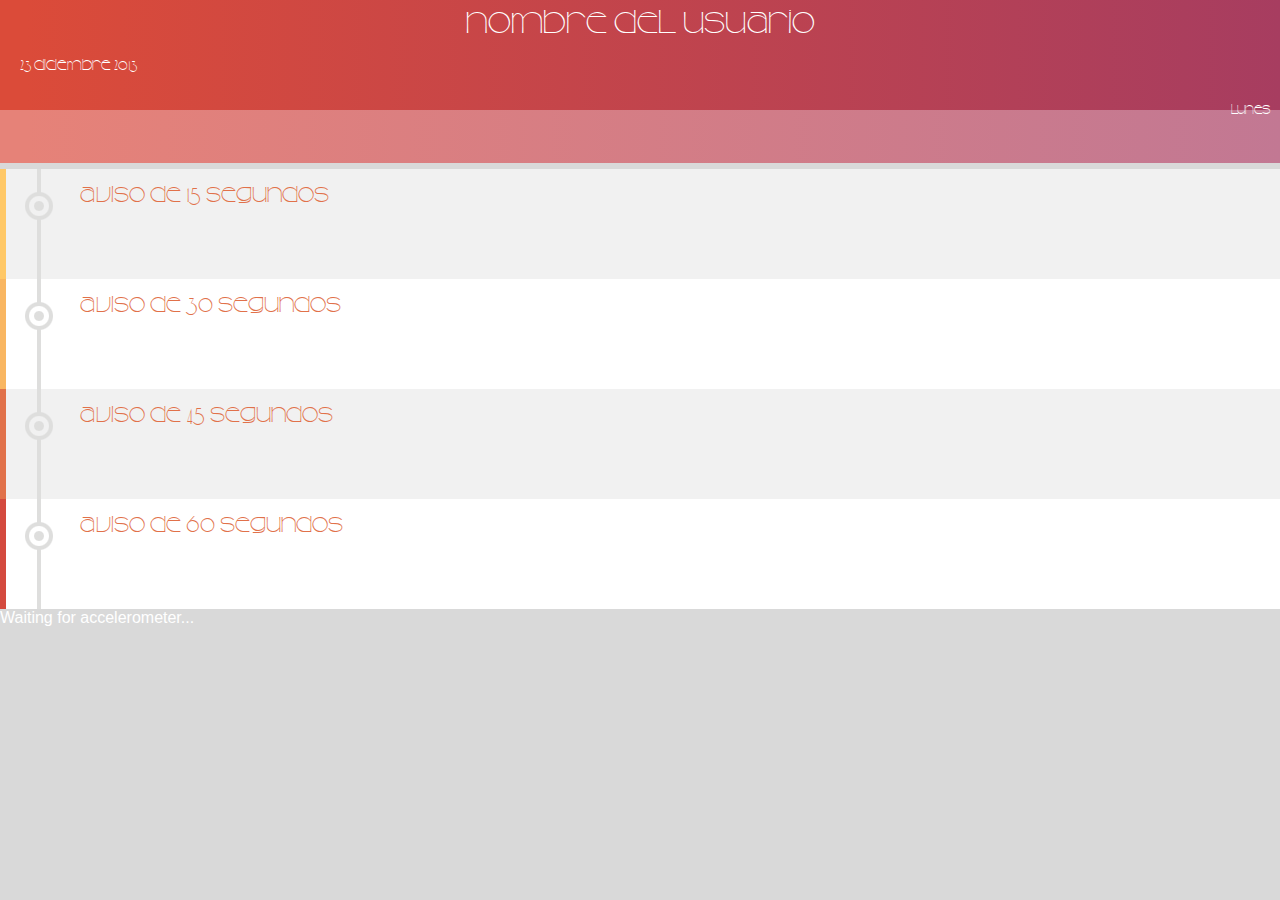
==== Copia de index.html @ 77bb6468 "susubido" ====
<!DOCTYPE html>
<html>
<head>
<title>Acceleration Example</title>

<link rel="stylesheet" type="text/css" href="style.css">

<script type="text/javascript" charset="utf-8" src="cordova.js"></script>
<script type="text/javascript" charset="utf-8">

        function playAudio(src) {
            if (my_media == null) {
                // Create Media object from src
                my_media = new Media(src, onSuccessMedia, onErrorMedia);
            } // else play current audio
            // Play audio
            my_media.play();

        }
        function onSuccessMedia() {
            console.log("playAudio():Audio Success");
        }

        // onError Callback
        //
        function onError(errorMedia) {
            alert('code: '    + error.code    + '\n' +
                  'message: ' + error.message + '\n');
        }



function activarAlarma(){

//var element = document.getElementById('divAudio');
//element.innerHTML = '<audio id="audio_player" controls="controls" autobuffer="autobuffer" autoplay="autoplay"><source src="[data-uri]" /></audio>';

if (watchID) {
navigator.accelerometer.clearWatch(watchID);
watchID = null;
//Actualizamos el boton y texto
document.getElementById('barra').innerHTML = ' <a href="javascript:startWatch();"><img src="[data-uri]" id="onOff"></a><div id="estado">Sistema parado</div>';

cont=0;

}
 playAudio("http://audio.ibeat.org/content/p1rj1s/p1rj1s_-_rockGuitar.mp3");


}


// The watch id references the current `watchAcceleration`
var watchID = null;

inicial=1;
cont=0;
x=0;
y=0;
z=0;

// Wait for device API libraries to load
//
document.addEventListener("deviceready", onDeviceReady, false);

// device APIs are available
//
function onDeviceReady() {

var element = document.getElementById('accelerometer');
element.innerHTML = 'onDeviceReay ... <br />';

var divUsuario = document.getElementById('usuario');
divUsuario.innerHTML = device.uuid;



startWatch();
}

// Start watching the acceleration
//
function startWatch() {
document.getElementById('barra').innerHTML = ' <a href="javascript:stopWatch();"><img src="[data-uri]" id="onOff"></a><div id="estado">Sistema encendido<br>Monitorizando actividad</div>';

// Update acceleration every 3 seconds
var options = { frequency: 3000 };

watchID = navigator.accelerometer.watchAcceleration(onSuccess, onError, options);
var element = document.getElementById('divAudio');
element.innerHTML = '';

}

// Stop watching the acceleration
//
function stopWatch() {
if (watchID) {
navigator.accelerometer.clearWatch(watchID);
watchID = null;
//Actualizamos el boton y texto
document.getElementById('barra').innerHTML = ' <a href="javascript:startWatch();"><img src="[data-uri]" id="onOff"></a><div id="estado">Sistema parado</div>';
reiniciarProceso();

}
}

function reiniciarProceso(){
document.getElementById('accelerometer').innerHTML = 'reiniciando proceso x:'+x;
document.getElementById('ok1').style.display = "none";
document.getElementById('ok2').style.display = "none";
document.getElementById('ok3').style.display = "none";
document.getElementById('ok4').style.display = "none";

document.getElementById('iconGreen1').style.display = "none";
document.getElementById('iconGreen2').style.display = "none";
document.getElementById('iconGreen3').style.display = "none";
document.getElementById('iconGreen4').style.display = "none";

cont=0;

//alert('reiniciando');
}

// onSuccess: Get a snapshot of the current acceleration
//
function onSuccess(acceleration) {

if (inicial==1){
x=Math.floor((acceleration.x)*5);
y=Math.floor((acceleration.y)*5);
z=Math.floor((acceleration.z)*5);

  inicial=0;
}

cont=cont+1;
//alert("onsuccess"+cont);

var element = document.getElementById('accelerometer');

if (cont==0){
//      alert("x :"+Math.floor((acceleration.x)*100));
x=Math.floor((acceleration.x)*5);
y=Math.floor((acceleration.y)*5);
z=Math.floor((acceleration.z)*5);
}
else{
// alert("math.floor"+Math.floor((acceleration.x)*100));
       if (x!=(Math.floor((acceleration.x)*5)) || y!=(Math.floor((acceleration.y)*5)) || z!=(Math.floor((acceleration.z)*5)) ){
      cont=0;
      
 //     alert("reiniciando proceso cont="+cont);      
      reiniciarProceso();
      }
      else{
        if (cont==1) {
            document.getElementById('iconGreen1').style.display = "block";
            document.getElementById('ok1').style.display = "block";
           }
        if (cont==2) {
            document.getElementById('iconGreen2').style.display = "block";
            document.getElementById('ok2').style.display = "block";
            }
        if (cont==3) {
            document.getElementById('iconGreen3').style.display = "block";
            document.getElementById('ok3').style.display = "block";
            }
        if (cont==4) {
            document.getElementById('iconGreen4').style.display = "block";
            document.getElementById('ok4').style.display = "block";
            activarAlarma();
            }
      
      }
x=Math.floor((acceleration.x)*5);
y=Math.floor((acceleration.y)*5);
z=Math.floor((acceleration.z)*5);
}


element.innerHTML = 'Acceleration X: ' + x + '' +'Acceleration Y: ' + y + '' +'Acceleration Z: ' + z + '' + 'cont: ' + cont + '<br />';


}

// onError: Failed to get the acceleration
//
function onError() {
alert('onError!');
}

</script>
</head>
<body>
<div id='contenedor'>
<div id='cabecera'>
  <div id='usuario'>Nombre del usuario</div>
  <div id='fecha'>23 Diciembre 2013</div>
  <div id='dia'>Lunes</div>
</div>
<div id='barra'></div>

<div id='contenidos'>
<div id='fase1' class='bgGris'>
  <div class='izqBg1'>&nbsp;</div>
  <div class='izq1'><div id='iconGreen1'></div> AVISO DE 15 SEGUNDOS<span id='ok1'>FASE SUPERADA</span></div>
</div>
<div id='fase2' class='bgBlanco'>
  <div class='izqBg2'>&nbsp;</div>
  <div class='izq1'><div id='iconGreen2'></div> AVISO DE 30 SEGUNDOS<span id='ok2'>FASE SUPERADA</span></div>
</div>
<div id='fase3' class='bgGris'>
  <div class='izqBg3'>&nbsp;</div>
  <div class='izq1'><div id='iconGreen3'></div> AVISO DE 45 SEGUNDOS<span id='ok3'>FASE SUPERADA</span></div>
</div>
<div id='fase4' class='bgBlanco'>
  <div class='izqBg4'>&nbsp;</div>
  <div class='izq1'><div id='iconGreen4'></div> AVISO DE 60 SEGUNDOS<span id='ok4'>FASE SUPERADA: ENVIANDO AVISO</span></div>
</div>
</div>


<div id="accelerometer">Waiting for accelerometer...</div>

</div>
<div id="divAudio"></div>
</div>

</script>
</body>
</html>
---- style.css ----
@font-face {
    font-family: 'camelliadeeregular';
    src: url('css/camelliadee-webfont.eot');
    src: url('css/camelliadee-webfont.eot?#iefix') format('embedded-opentype'),
         url('css/camelliadee-webfont.woff') format('woff'),
         url('css/camelliadee-webfont.ttf') format('truetype'),
         url('css/camelliadee-webfont.svg#camelliadeeregular') format('svg');
    font-weight: normal;
    font-style: normal;

}

body{
    background: none repeat scroll 0 0 #D9D9D9;
    color: #FFFFFF;
    font-family: 'camelliadeeregular';
    margin: 0;
    padding: 0;
} 

#contenedor{
 width:100%;
}

#cabecera{

 height:110px;

background: #db4b39; /* Old browsers */
background: -moz-linear-gradient(left,  #db4b39 2%, #a73d60 100%); /* FF3.6+ */
background: -webkit-gradient(linear, left top, right top, color-stop(2%,#db4b39), color-stop(100%,#a73d60)); /* Chrome,Safari4+ */
background: -webkit-linear-gradient(left,  #db4b39 2%,#a73d60 100%); /* Chrome10+,Safari5.1+ */
background: -o-linear-gradient(left,  #db4b39 2%,#a73d60 100%); /* Opera 11.10+ */
background: -ms-linear-gradient(left,  #db4b39 2%,#a73d60 100%); /* IE10+ */
background: linear-gradient(to right,  #db4b39 2%,#a73d60 100%); /* W3C */
filter: progid:DXImageTransform.Microsoft.gradient( startColorstr='#db4b39', endColorstr='#a73d60',GradientType=1 ); /* IE6-9 */


    background-size:100%;
}

#usuario{
  font-size:35px;
  text-align:center;
  
}
#fecha{
  font-size:16px;
  padding:20px;
}
#dia{
  font-size:14px;
  text-align:right;
  padding:10px;
}

#barra{
 height:53px;
background: #e68278; /* Old browsers */
background: -moz-linear-gradient(left,  #e68278 2%, #c27893 100%); /* FF3.6+ */
background: -webkit-gradient(linear, left top, right top, color-stop(2%,#e68278), color-stop(100%,#c27893)); /* Chrome,Safari4+ */
background: -webkit-linear-gradient(left,  #e68278 2%,#c27893 100%); /* Chrome10+,Safari5.1+ */
background: -o-linear-gradient(left,  #e68278 2%,#c27893 100%); /* Opera 11.10+ */
background: -ms-linear-gradient(left,  #e68278 2%,#c27893 100%); /* IE10+ */
background: linear-gradient(to right,  #e68278 2%,#c27893 100%); /* W3C */
filter: progid:DXImageTransform.Microsoft.gradient( startColorstr='#db4b39', endColorstr='#c27893',GradientType=1 ); /* IE6-9 */


    background-size:100%;
 width:100%;
}
#barra img{
 float:left;
}

#estado{
 height:53px;
 float:left;
     margin: 9px;
}

#contenidos{
 margin-top:6px;
 color:#e1714a;
}

.bgGris {
    background-color: #F1F1F1;
    float: left;
    width: 100%;
}

.bgBlanco {
    background-color: #FFF;
    float: left;
    width: 100%;
}



.izqBg1{
 width:6px;
 min-width:6px;
 background-color:#ffc867;
 float:left;
 height:110px;;
}

.izq1{
position:relative;
    background: url(img/estado.png) no-repeat scroll left top;
    font-size: 25px;
    height: 100px;
    padding: 10px 0 0 80px;
}


.izqBg2{
 width:6px;
 min-width:6px;
 background-color:#f9b661;
 float:left;
 height:110px;;
}

.izqBg3{
 width:6px;
 min-width:6px;
 background-color:#e1714a;
 float:left;
 height:110px;;
}

.izqBg4{
 width:6px;
 min-width:6px;
 background-color:#d44a3e;
 float:left;
 height:110px;;
}

#iconGreen1, #iconGreen2, #iconGreen3, #iconGreen4{
position:absolute;
top:31px;
left:33px;
 background-color:#0a0;
 border-radius: 15px;
 width:12px;
 height:12px;
 display:none;
}

#ok1, #ok2, #ok3, #ok4{
 color:#0a0;
 display:none;
}

#accelerometer{
font-family:arial;
}




#tiempo{
	width:70%;
	margin:50px auto 10px ;
	text-align:center;
}

.spinner {
  margin: 0 auto;
  width: 150px;
  height: 50px;
  text-align: center;
  font-size: 10px;
}

.spinner > div {
  background-color: #333;
  height: 100%;
  width: 6px;
  display: inline-block;

  -webkit-animation: stretchdelay 1.2s infinite ease-in-out;
  animation: stretchdelay 1.2s infinite ease-in-out;
}

.spinner .rect2 {
  -webkit-animation-delay: -1.1s;
  animation-delay: -1.1s;
}

.spinner .rect3 {
  -webkit-animation-delay: -1.0s;
  animation-delay: -1.0s;
}

.spinner .rect4 {
  -webkit-animation-delay: -0.9s;
  animation-delay: -0.9s;
}

.spinner .rect5 {
  -webkit-animation-delay: -0.8s;
  animation-delay: -0.8s;
}

@-webkit-keyframes stretchdelay {
  0%, 40%, 100% { -webkit-transform: scaleY(0.4) }
  20% { -webkit-transform: scaleY(1.0) }
}

@keyframes stretchdelay {
  0%, 40%, 100% {
    transform: scaleY(0.4);
    -webkit-transform: scaleY(0.4);
  }  20% {
    transform: scaleY(1.0);
    -webkit-transform: scaleY(1.0);
  }
}
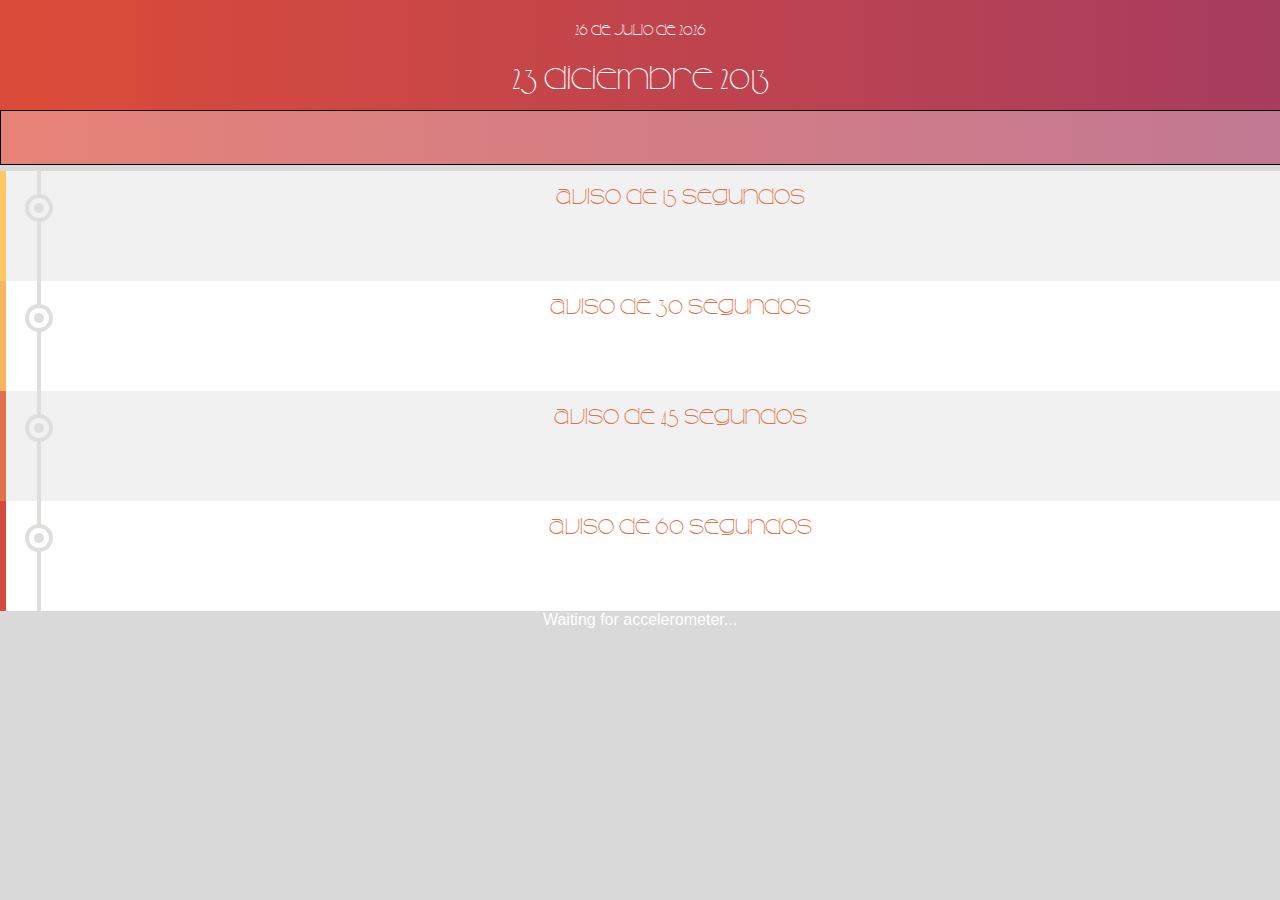
==== commit 3dd7b82d: "subido 20 enero" ====
--- a/Copia de index.html
+++ b/Copia de index.html
@@ -6,24 +6,79 @@
 <link rel="stylesheet" type="text/css" href="style.css">
 
 <script type="text/javascript" charset="utf-8" src="cordova.js"></script>
+<script type="text/javascript" charset="utf-8" src="./js/jquery-1.10.1.min.js"></script>
 <script type="text/javascript" charset="utf-8">
 
-        function playAudio(src) {
-            if (my_media == null) {
+ var my_media = null;
+ var mediaTimer = null;
+
+
+
+function comprobarConexion(){
+
+var networkState = navigator.network.connection.type;
+$.support.cors = true;
+
+
+    if (networkState == Connection.NONE){
+                alert('No Internet');
+    }else{
+       //  alert('Internet Connection there:');
+         
+     $.ajax({
+     url:"http://escalarencantabria.com/android/WService1.php",
+     data: { device: device.uuid },
+     dataType: 'jsonp', // Notice! JSONP <-- P (lowercase)
+     success:function(json){
+         // do stuff with json (in this case an array)
+         // alert( json.nombre );    
+     if (json.nombre!="0"){
+         document.getElementById('usuario').innerHTML = json.nombre;
+     }
+     else{
+       var person=prompt("Este dispositivo no se encuentra registrado en nuestro sistema, por favor introduzca su nombre","");
+       if (person!=null){
+       document.getElementById("usuario").innerHTML=person;
+       
+               $.ajax({
+         url:"http://escalarencantabria.com/android/WServiceInsert.php",
+         data: { device: device.uuid, nombre:person},
+         dataType: 'jsonp', // Notice! JSONP <-- P (lowercase)
+         success:function(json1){
+         }
+         });
+ 
+       } 
+     }
+     
+     },
+     error:function(){
+         alert("Error en JSONP");
+     },
+     });
+
+         
+         }
+}
+
+
+
+function playAudio(src) {
+ //           if (my_media == null) {
                 // Create Media object from src
                 my_media = new Media(src, onSuccessMedia, onErrorMedia);
-            } // else play current audio
+//            } // else play current audio
             // Play audio
             my_media.play();
-
         }
-        function onSuccessMedia() {
+        
+function onSuccessMedia() {
             console.log("playAudio():Audio Success");
         }
 
         // onError Callback
         //
-        function onError(errorMedia) {
+function onError(errorMedia) {
             alert('code: '    + error.code    + '\n' +
                   'message: ' + error.message + '\n');
         }
@@ -31,20 +86,17 @@
 
 
 function activarAlarma(){
-
-//var element = document.getElementById('divAudio');
-//element.innerHTML = '<audio id="audio_player" controls="controls" autobuffer="autobuffer" autoplay="autoplay"><source src="[data-uri]" /></audio>';
-
 if (watchID) {
 navigator.accelerometer.clearWatch(watchID);
 watchID = null;
 //Actualizamos el boton y texto
-document.getElementById('barra').innerHTML = ' <a href="javascript:startWatch();"><img src="[data-uri]" id="onOff"></a><div id="estado">Sistema parado</div>';
+document.getElementById('barra').innerHTML = ' <a href="javascript:startWatch();"><img src="img/off.png" id="onOff"></a><div id="estado">Sistema parado</div>';
 
 cont=0;
 
 }
- playAudio("http://audio.ibeat.org/content/p1rj1s/p1rj1s_-_rockGuitar.mp3");
+// playAudio("http://audio.ibeat.org/content/p1rj1s/p1rj1s_-_rockGuitar.mp3");
+ playAudio("android_asset/www/1.mp3");
 
 
 }
@@ -70,10 +122,8 @@
 var element = document.getElementById('accelerometer');
 element.innerHTML = 'onDeviceReay ... <br />';
 
-var divUsuario = document.getElementById('usuario');
-divUsuario.innerHTML = device.uuid;
-
-
+
+comprobarConexion();
 
 startWatch();
 }
@@ -81,7 +131,7 @@
 // Start watching the acceleration
 //
 function startWatch() {
-document.getElementById('barra').innerHTML = ' <a href="javascript:stopWatch();"><img src="[data-uri]" id="onOff"></a><div id="estado">Sistema encendido<br>Monitorizando actividad</div>';
+document.getElementById('barra').innerHTML = ' <a href="javascript:stopWatch();"><img src="img/on.png" id="onOff"></a><div id="estado">Sistema encendido<br>Monitorizando actividad</div>';
 
 // Update acceleration every 3 seconds
 var options = { frequency: 3000 };
@@ -99,7 +149,7 @@
 navigator.accelerometer.clearWatch(watchID);
 watchID = null;
 //Actualizamos el boton y texto
-document.getElementById('barra').innerHTML = ' <a href="javascript:startWatch();"><img src="[data-uri]" id="onOff"></a><div id="estado">Sistema parado</div>';
+document.getElementById('barra').innerHTML = ' <a href="javascript:startWatch();"><img src="img/off.png" id="onOff"></a><div id="estado">Sistema parado</div>';
 reiniciarProceso();
 
 }
@@ -195,9 +245,15 @@
 <body>
 <div id='contenedor'>
 <div id='cabecera'>
-  <div id='usuario'>Nombre del usuario</div>
-  <div id='fecha'>23 Diciembre 2013</div>
-  <div id='dia'>Lunes</div>
+<div id='fecha'>
+  <script>
+var meses = new Array ("Enero","Febrero","Marzo","Abril","Mayo","Junio","Julio","Agosto","Septiembre","Octubre","Noviembre","Diciembre");
+var f=new Date();
+document.write(f.getDate() + " de " + meses[f.getMonth()] + " de " + f.getFullYear());
+</script>
+  
+  </div>
+  <div id='usuario'>23 Diciembre 2013</div>
 </div>
 <div id='barra'></div>
 
--- a/style.css
+++ b/style.css
@@ -20,6 +20,27 @@
 
 #contenedor{
  width:100%;
+	text-align:center;
+}
+
+#botonOn{
+  width:80px;
+  margin: 10px;
+}
+#botonOff{
+  width:80px;
+  margin: 10px;
+}
+#botonAlarm{
+  width:150px;
+}
+
+#progressBar{
+ width:1%;
+ background-color:#0f0;
+ position:absolute;
+ bottom:10px;
+ height:10px;
 }
 
 #cabecera{
@@ -68,6 +89,7 @@
 
     background-size:100%;
  width:100%;
+ border: 1px solid #000;
 }
 #barra img{
  float:left;
@@ -76,7 +98,8 @@
 #estado{
  height:53px;
  float:left;
-     margin: 9px;
+ margin: 9px;
+ width:100%;
 }
 
 #contenidos{
@@ -155,6 +178,12 @@
  display:none;
 }
 
+#telefono{
+//font-family:arial;
+font-weight:400;
+font-size:28px;
+}
+
 #accelerometer{
 font-family:arial;
 }
